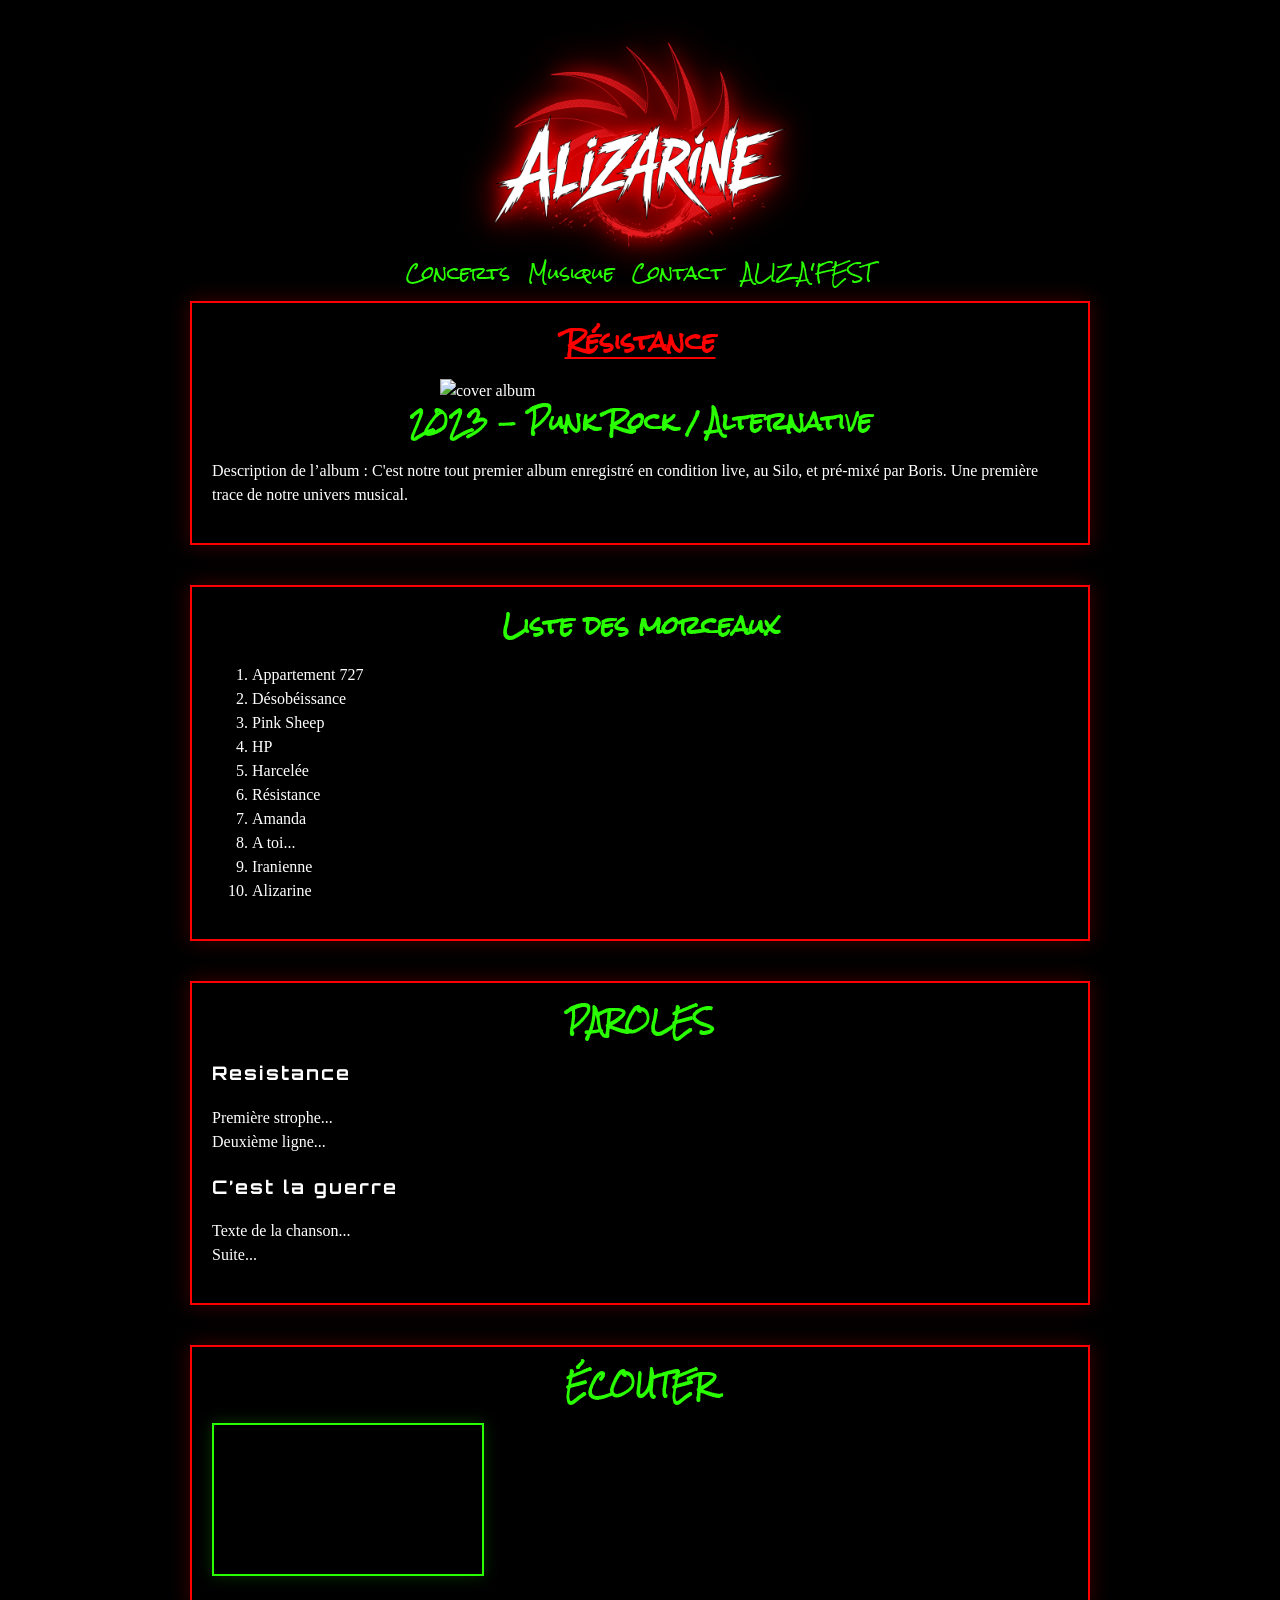
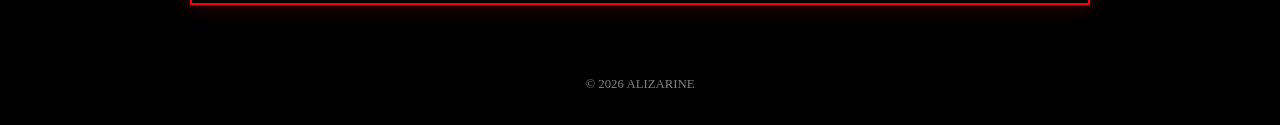
==== album1.html @ 2f11379e "Update album1.html" ====
<!DOCTYPE html>
<html lang="fr">
    <head>
        <meta charset="UTF-8">
        <meta name="viewport" content="width=device-width, initial-scale=1.0">
        <title>ALIZARINE - Concerts</title>
        <meta name="description" content="Alizarine, duo de punk rock alternatif normand. Concerts, musique, actualités et organisation de l'Aliza'Fest.">
        <link rel="stylesheet" href="style.css">
    </head>

    <body>
        <div class="page">
            
            <header id="header">
                <img 
                    src="logo.png" 
                    class="main-logo" 
                    alt="ALIZARINE"
                    fetchpriority="hight">
            </header>
            
            <nav>
                    <a href="concerts.html">Concerts</a>
                    <a href="musique.html">Musique</a>
                    <a href="contact.html">Contact</a>
                    <a href="fest.html">ALIZA'FEST</a>
            </nav>
            <main>
          <section class="hero">
            <div class="box">
                <h1>Résistance</h1>
                <img src="cover.jpg" alt="cover album" style="width:100%;max-width:400px;display:block;margin:0 auto;">

  <h2>2023 - Punk Rock / Alternative</h2>
  <p>
    Description de l’album : C'est notre tout premier album enregistré en condition live, au Silo, et pré-mixé par Boris. Une première trace de notre univers musical.
  </p>
</div>
              <div class="box">
  <h2>Liste des morceaux</h2>

  <ol>
    <li>Appartement 727</li>
    <li>Désobéissance</li>
    <li>Pink Sheep</li>
    <li>HP</li>
    <li>Harcelée</li>
    <li>Résistance</li>
    <li>Amanda</li>
    <Li>A toi...</Li>
    <li>Iranienne</li>
    <li>Alizarine</li>
  </ol>
</div>
              <div class="box">
  <h2>PAROLES</h2>

  <h3>Resistance</h3>
  <p>
    Première strophe...<br>
    Deuxième ligne...
  </p>

  <h3>C’est la guerre</h3>
  <p>
    Texte de la chanson...<br>
    Suite...
  </p>
</div>
              <div class="box">
  <h2>ÉCOUTER</h2>

  <div class="video-grid">
    <div class="video">
      <iframe src="https://www.youtube-nocookie.com/embed/FHDxXL97V3w?si=ryOqbWQB_SUeESFO&amp"></iframe>
    </div>

  </div>
</div>
                </section>
            </main>
            <footer>
               © 2026 ALIZARINE 
            </footer>
    </body>
</html>
---- style.css ----
@import url('https://fonts.googleapis.com/css2?family=Orbitron:wght@400;700&family=Rock+Salt&display=swap');
@import url('https://fonts.googleapis.com/css2?family=Permanent+Marker&display=swap');
@import url('https://fonts.googleapis.com/css2?family=IM+Fell+English+SC&display=swap');
/* =========================
   BASE
========================= */
*{box-sizing:border-box;
 }
body{
   margin:0;
   background:black;
   color:white;
   font-family:'IM Fell English SC', cursive;
   front-size:1.1rem;
   line-height:1.5;
   overflow-x:hidden;
}
/* =========================
   BACKGROUND
========================= */
body::before{
   content:"";
   position:fixed;
   inset:0;
   background:url("background.png");
   background-size:cover;
   background-position:center;
   z-index:-2;
}
/* =========================
   HEADER (LOGO CENTRÉ)
========================= */
header{
   display:flex;
   flex-direction:column;
   align-items:center;
   justify-content:center;
   text-align:center;
   margin-bottom:-40px;
   z-index:10;
}
.main-logo{
    width:300px;
    max-width:100%;
    margin:0 auto;
    filter:
        drop-shadow(0 0 8px #ff0000)
        drop-shadow(0 0 18px #ff0000);
}

/* =========================
Sous titre 
=========================*/
.subtitle{
    margin-top:10px;
    font-family:'Rock Salt', cursive;
    color:#ff0000;
    font-size:0.85rem;
}

/* =========================
   NAVIGATION
========================= */
nav{
   position:relative;
   display:flex;
   justify-content:center;
   flex-wrap:wrap;
   gap:18px;
   z-index:20;
}
nav a{
   color:#29FF00;
   text-decoration:none;
   font-family:'Rock Salt', cursive;
   font-size:1.1rem;
   trasition:0.2s;
}
nav a:hover{
    text-shadow:0 0 50px #ff0000;
}

/* =========================
   BOX
========================= */
.box{
   width:100%;
   max-width:900px;
   margin:0 auto 40px;
   margin-top:15px;
   padding:20px;
   border:2px solid #ff0000;
   background:rgba(0,0,0,0.65);
   box-shadow:0 0 20px rgba(255,0,0,0.25);
   overflow:hidden;
   z-index:30;
}

/* =========================
   TITRES
========================= */
h1{
   color:#FF0000;
   font-family:'Rock Salt', cursive;
   text-align: center;
   margin-top:0;
   text-decoration:underline;
   text-underline-offset:6px;
}
h2{
    color:#29FF00;
    font-family:'Rock Salt', cursive;
    text-align: center;
    margin-top:0;
   front-size:1rem;
}
h3{
    font-family:'Orbitron', sans-serif;
    letter-spacing:2px;
}
footer{
    text-align:center;
    padding:30px 20px;
    color:rgba(255,255,255,0.5);
    font-size:0.8rem;
}


/* =========================
   CONCERTS
========================= */
ul{
    padding-left:0;
    list-style:none;
}

.concert{
   position:relative;
   padding:10px 0;
   cursor:pointer;
   display:block;
   width:100%;
   front-size:1.25rem;
}
.concert span{
    display:block;
    line-height:1.1;
}

/* FUTURS / PASSÉS */
.upcoming{
    color:#FFFFFF;
}
.past{
    color:#FF0000;
}

/* =========================
   Page Musique
========================= */
.video-grid{
    display:grid;
    grid-template-columns:repeat(3, 1fr);
    gap:20px;
    margin-top:20px;
}
.album-grid{
    display:grid;
    grid-template-columns:repeat(3, 1fr);
    gap:20px;
    margin-top:20px;
}
.album{
    border:2px solid #29FF00;
    background:rgba(0,0,0,0.6);
    padding:15px;
    text-align:center;
    box-shadow:0 0 15px rgba(41,255,0,0.2);
    transition:0.2s;
}

.album:hover{
    transform:translateY(-5px);
}
.album img{
    width:100%;
    max-width:250px;
    border:2px solid #ff0000;
    box-shadow:0 0 10px rgba(255,0,0,0.3);
}
.album h3{
    margin:10px 0;
    color:#29FF00;
    font-size:1rem;
}
@media (max-width:900px){
    .album-grid{
        grid-template-columns:repeat(2,1fr);
    }
}
@media (max-width:600px){
    .album-grid{
        grid-template-columns:1fr;
    }
}
@media (max-width:900px){
    .video-grid{
        grid-template-columns:repeat(2, 1fr);
    }
}
@media (max-width:600px){
    .video-grid{
        grid-template-columns:1fr;
    }
}
.video iframe{
    width:100%;
    aspect-ratio:16/9;
    border:2px solid #29FF00;
    box-shadow:0 0 15px rgba(41,255,0,0.2);
}
/* =========================
   MOBILE (ZÉRO DÉBORDEMENT)
========================= */
@media (max-width:768px){
    header{
        padding:15px;
    }
    .main-logo{
        width:180px;
    }
    .subtitle{
        font-size:0.75rem;
    }
    nav{
        gap:10px;
    }
    .box{
        padding:15px;
        width:calc(100% - 20px);
    }
}

/* METTRE EN AVANT LE PROCHAIN*/
.next-concert{
  border:2px solid #fff;
  padding:10px;
  box-shadow:0 0 25px #FF0000;
  transform:scale(1.02);
  position:relative;
}
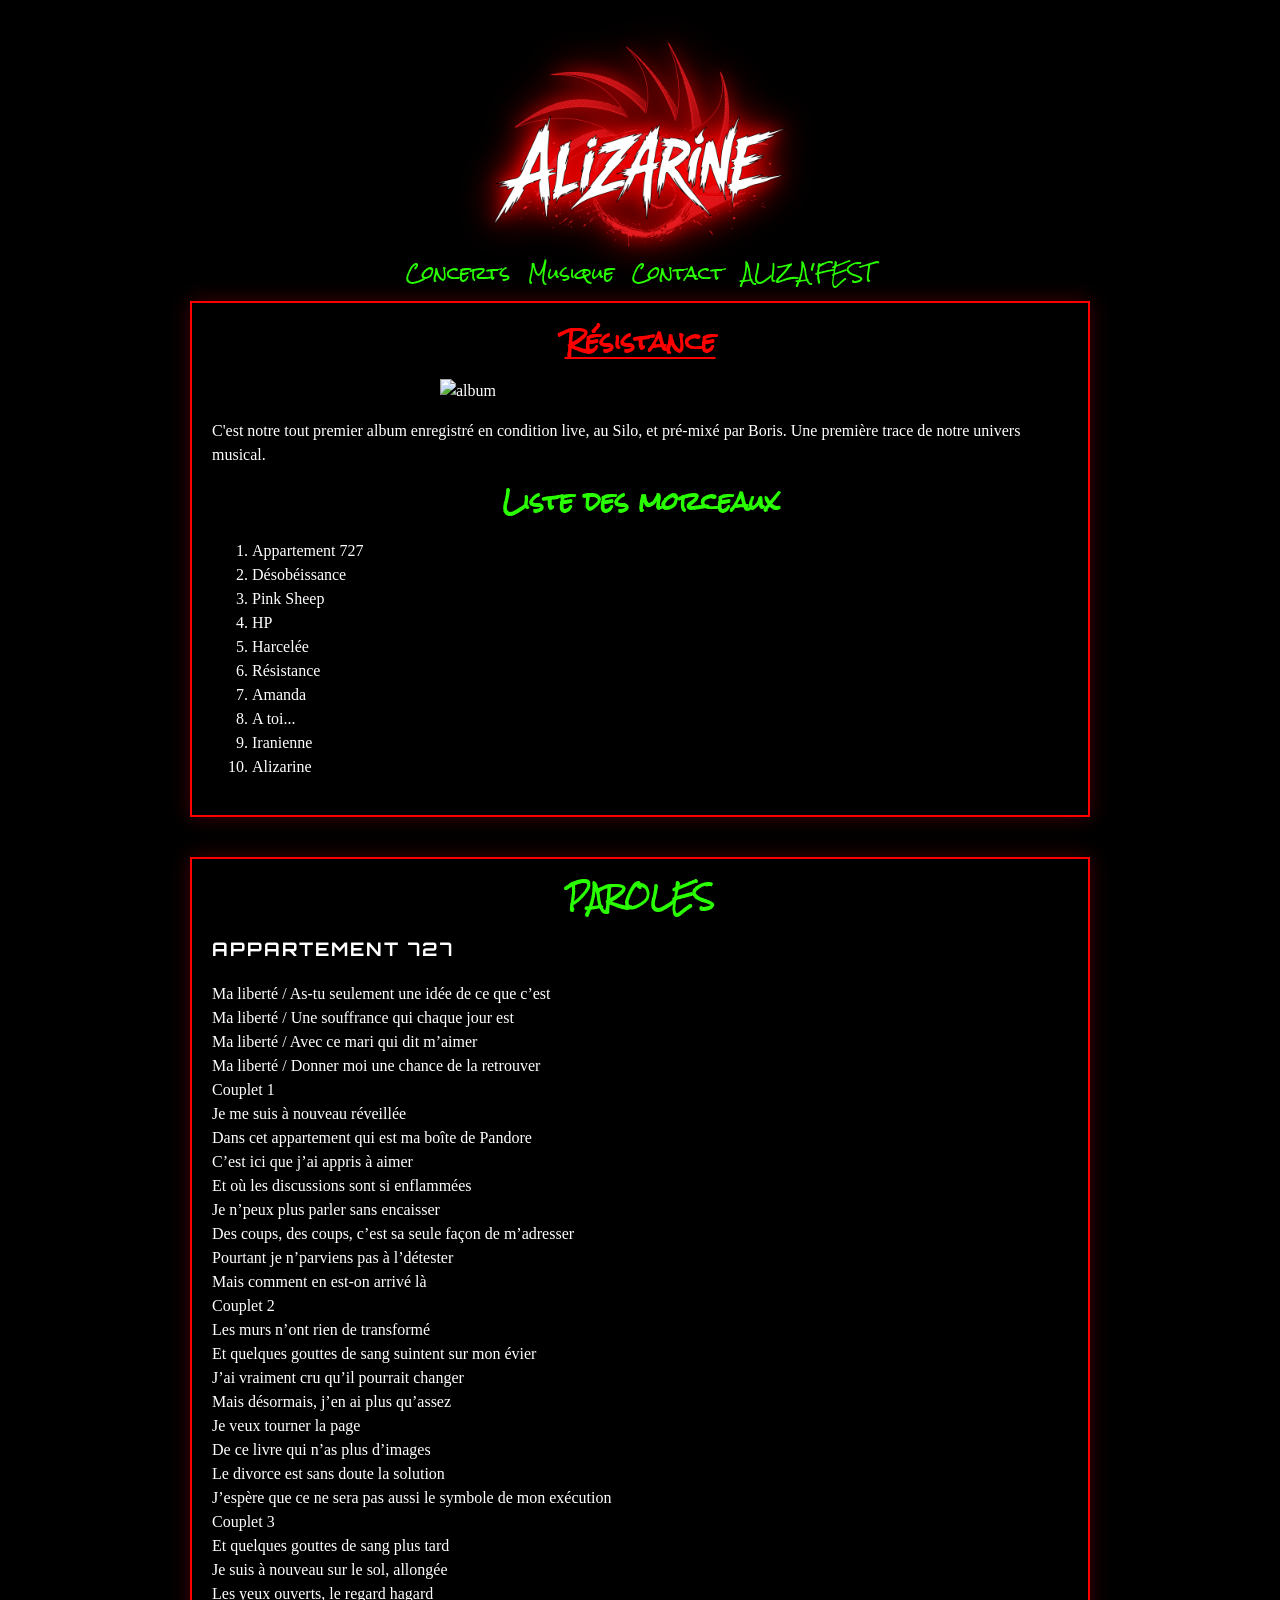
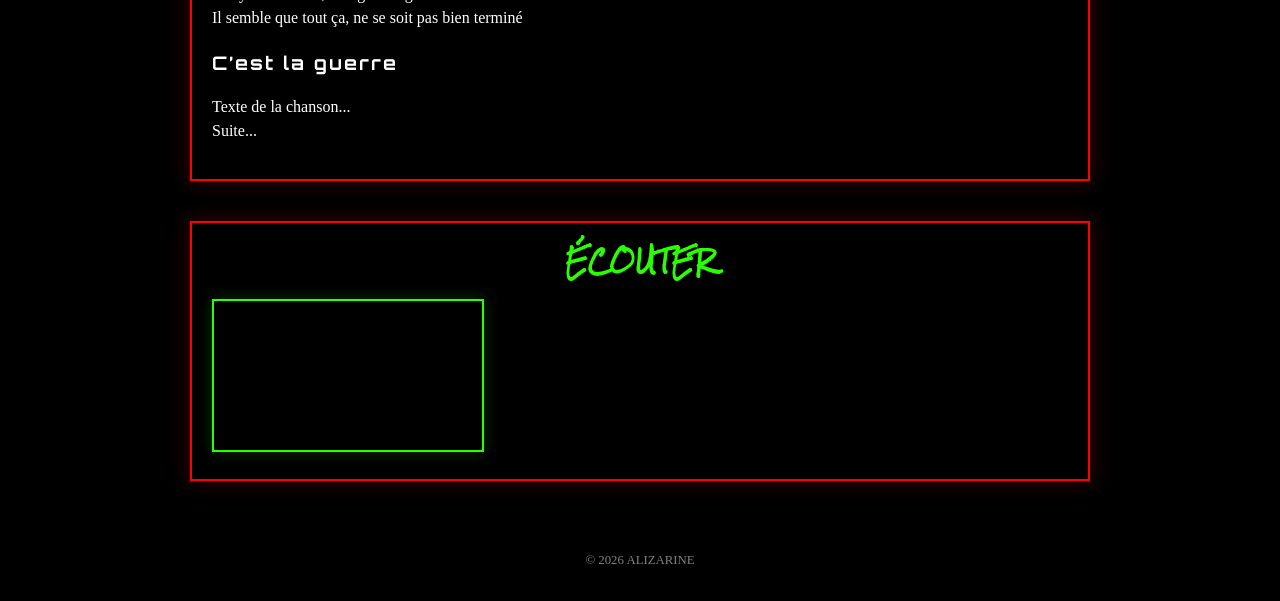
==== commit e70ce710: "Update album1.html" ====
--- a/album1.html
+++ b/album1.html
@@ -3,7 +3,7 @@
     <head>
         <meta charset="UTF-8">
         <meta name="viewport" content="width=device-width, initial-scale=1.0">
-        <title>ALIZARINE - Concerts</title>
+        <title>ALIZARINE - Résistance</title>
         <meta name="description" content="Alizarine, duo de punk rock alternatif normand. Concerts, musique, actualités et organisation de l'Aliza'Fest.">
         <link rel="stylesheet" href="style.css">
     </head>
@@ -29,16 +29,11 @@
           <section class="hero">
             <div class="box">
                 <h1>Résistance</h1>
-                <img src="cover.jpg" alt="cover album" style="width:100%;max-width:400px;display:block;margin:0 auto;">
-
-  <h2>2023 - Punk Rock / Alternative</h2>
+                <img src="album1.png" alt="album" style="width:100%;max-width:400px;display:block;margin:0 auto;">
   <p>
-    Description de l’album : C'est notre tout premier album enregistré en condition live, au Silo, et pré-mixé par Boris. Une première trace de notre univers musical.
+   C'est notre tout premier album enregistré en condition live, au Silo, et pré-mixé par Boris. Une première trace de notre univers musical.
   </p>
-</div>
-              <div class="box">
   <h2>Liste des morceaux</h2>
-
   <ol>
     <li>Appartement 727</li>
     <li>Désobéissance</li>
@@ -54,12 +49,36 @@
 </div>
               <div class="box">
   <h2>PAROLES</h2>
-
-  <h3>Resistance</h3>
+  <h3>APPARTEMENT 727</h3>
   <p>
-    Première strophe...<br>
-    Deuxième ligne...
-  </p>
+Ma liberté / As-tu seulement une idée de ce que c’est <br>
+Ma liberté / Une souffrance qui chaque jour est <br>
+Ma liberté / Avec ce mari qui dit m’aimer <br>
+Ma liberté / Donner moi une chance de la retrouver <br>
+Couplet 1 <br>
+Je me suis à nouveau réveillée  <br>
+Dans cet appartement qui est ma boîte de Pandore <br>
+C’est ici que j’ai appris à aimer <br>
+Et où les discussions sont si enflammées <br>
+Je n’peux plus parler sans encaisser <br>
+Des coups, des coups, c’est sa seule façon de m’adresser <br>
+Pourtant je n’parviens pas à l’détester  <br>
+Mais comment en est-on arrivé là <br>
+Couplet 2   <br>
+Les murs n’ont rien de transformé <br>
+Et quelques gouttes de sang suintent sur mon évier <br>
+J’ai vraiment cru qu’il pourrait changer <br>
+Mais désormais, j’en ai plus qu’assez <br>
+Je veux tourner la page <br>
+De ce livre qui n’as plus d’images <br>
+Le divorce est sans doute la solution <br>
+J’espère que ce ne sera pas aussi le symbole de mon exécution <br>
+Couplet 3 <br>
+Et quelques gouttes de sang plus tard <br>
+Je suis à nouveau sur le sol, allongée <br>
+Les yeux ouverts, le regard hagard <br>
+Il semble que tout ça, ne se soit pas bien terminé<br>
+</p>
 
   <h3>C’est la guerre</h3>
   <p>
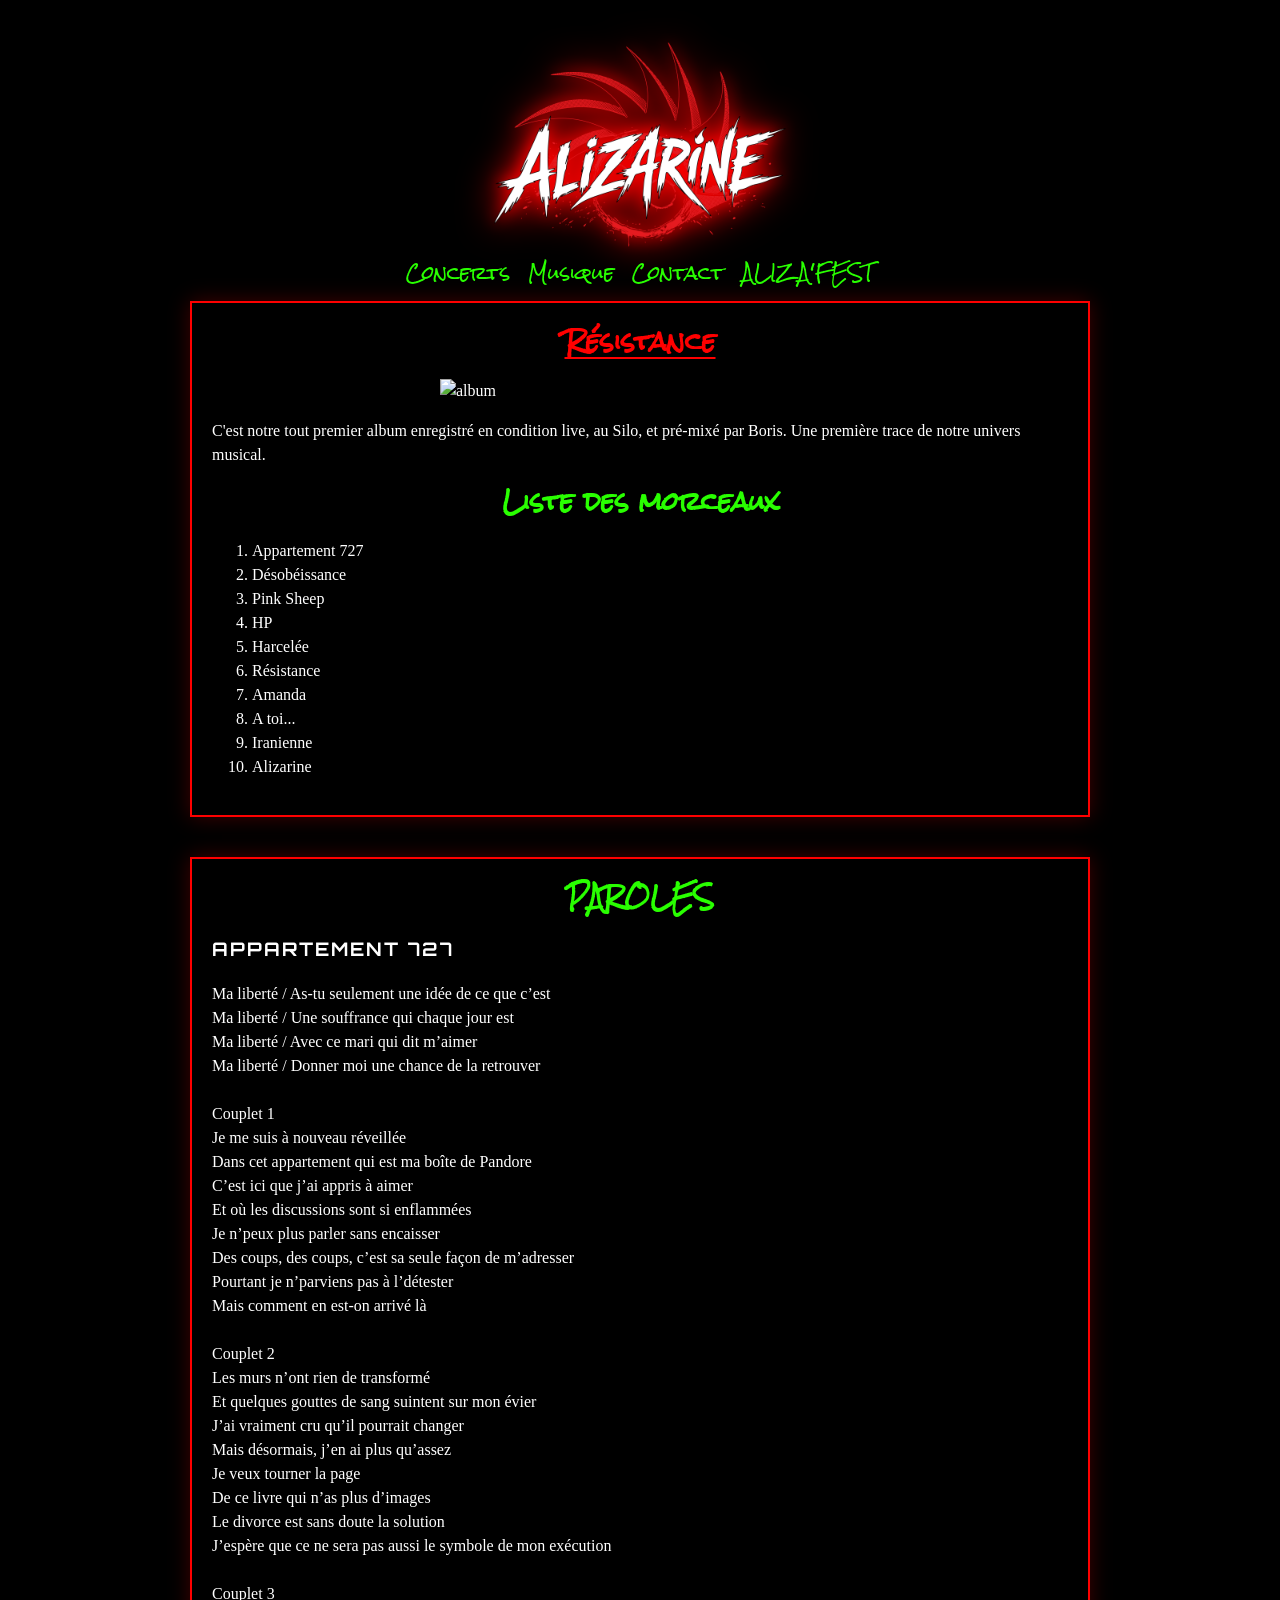
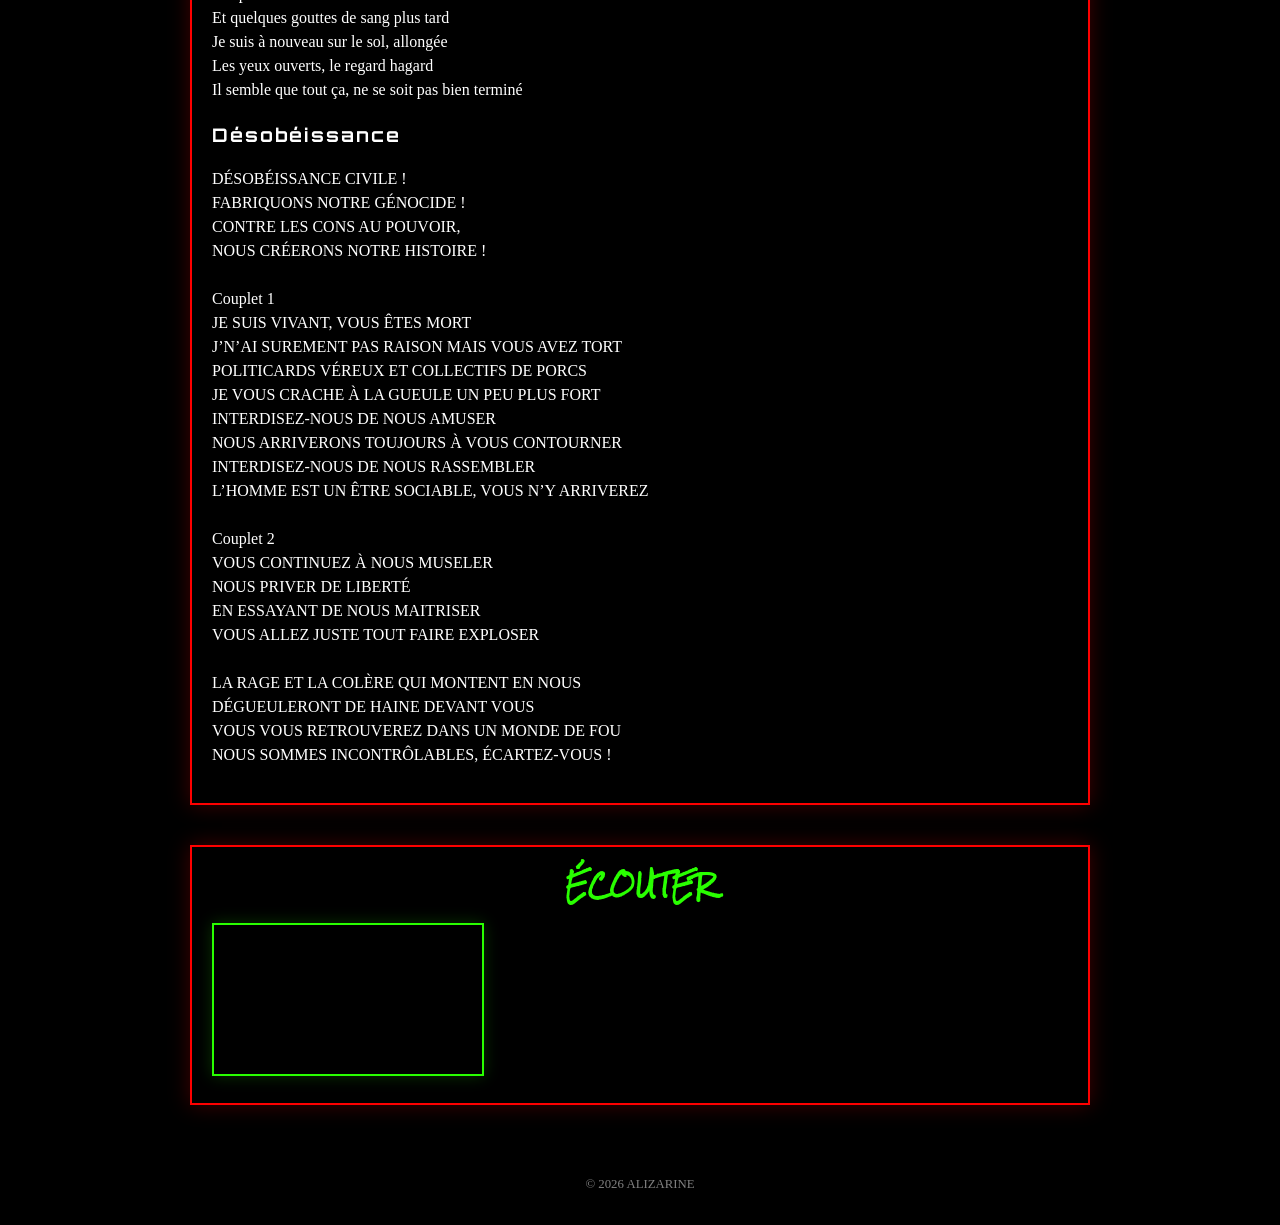
==== commit 882073c3: "Update album1.html" ====
--- a/album1.html
+++ b/album1.html
@@ -54,7 +54,7 @@
 Ma liberté / As-tu seulement une idée de ce que c’est <br>
 Ma liberté / Une souffrance qui chaque jour est <br>
 Ma liberté / Avec ce mari qui dit m’aimer <br>
-Ma liberté / Donner moi une chance de la retrouver <br>
+Ma liberté / Donner moi une chance de la retrouver <br><br>
 Couplet 1 <br>
 Je me suis à nouveau réveillée  <br>
 Dans cet appartement qui est ma boîte de Pandore <br>
@@ -63,7 +63,7 @@
 Je n’peux plus parler sans encaisser <br>
 Des coups, des coups, c’est sa seule façon de m’adresser <br>
 Pourtant je n’parviens pas à l’détester  <br>
-Mais comment en est-on arrivé là <br>
+Mais comment en est-on arrivé là <br><br>
 Couplet 2   <br>
 Les murs n’ont rien de transformé <br>
 Et quelques gouttes de sang suintent sur mon évier <br>
@@ -72,7 +72,7 @@
 Je veux tourner la page <br>
 De ce livre qui n’as plus d’images <br>
 Le divorce est sans doute la solution <br>
-J’espère que ce ne sera pas aussi le symbole de mon exécution <br>
+J’espère que ce ne sera pas aussi le symbole de mon exécution <br><br>
 Couplet 3 <br>
 Et quelques gouttes de sang plus tard <br>
 Je suis à nouveau sur le sol, allongée <br>
@@ -80,11 +80,37 @@
 Il semble que tout ça, ne se soit pas bien terminé<br>
 </p>
 
-  <h3>C’est la guerre</h3>
+  <h3>Désobéissance</h3>
   <p>
-    Texte de la chanson...<br>
-    Suite...
-  </p>
+DÉSOBÉISSANCE CIVILE !<br>
+FABRIQUONS NOTRE GÉNOCIDE !<br>
+CONTRE LES CONS AU POUVOIR,<br>
+NOUS CRÉERONS NOTRE HISTOIRE !<br><br>
+
+Couplet 1<br>
+
+JE SUIS VIVANT, VOUS ÊTES MORT<br>
+J’N’AI SUREMENT PAS RAISON MAIS VOUS AVEZ TORT<br>
+POLITICARDS VÉREUX ET COLLECTIFS DE PORCS<br>
+JE VOUS CRACHE À LA GUEULE UN PEU PLUS FORT<br>
+INTERDISEZ-NOUS DE NOUS AMUSER<br>
+NOUS ARRIVERONS TOUJOURS À VOUS CONTOURNER<br>
+INTERDISEZ-NOUS DE NOUS RASSEMBLER<br>
+L’HOMME EST UN ÊTRE SOCIABLE, VOUS N’Y ARRIVEREZ<br><br>
+
+Couplet 2<br>
+
+VOUS CONTINUEZ À NOUS MUSELER<br>
+NOUS PRIVER DE LIBERTÉ<br>
+EN ESSAYANT DE NOUS MAITRISER<br>
+VOUS ALLEZ JUSTE TOUT FAIRE EXPLOSER<br><br>
+
+LA RAGE ET LA COLÈRE QUI MONTENT EN NOUS<br>
+DÉGUEULERONT DE HAINE DEVANT VOUS<br>
+VOUS VOUS RETROUVEREZ DANS UN MONDE DE FOU<br>
+NOUS SOMMES INCONTRÔLABLES, ÉCARTEZ-VOUS !
+</p>
+    
 </div>
               <div class="box">
   <h2>ÉCOUTER</h2>
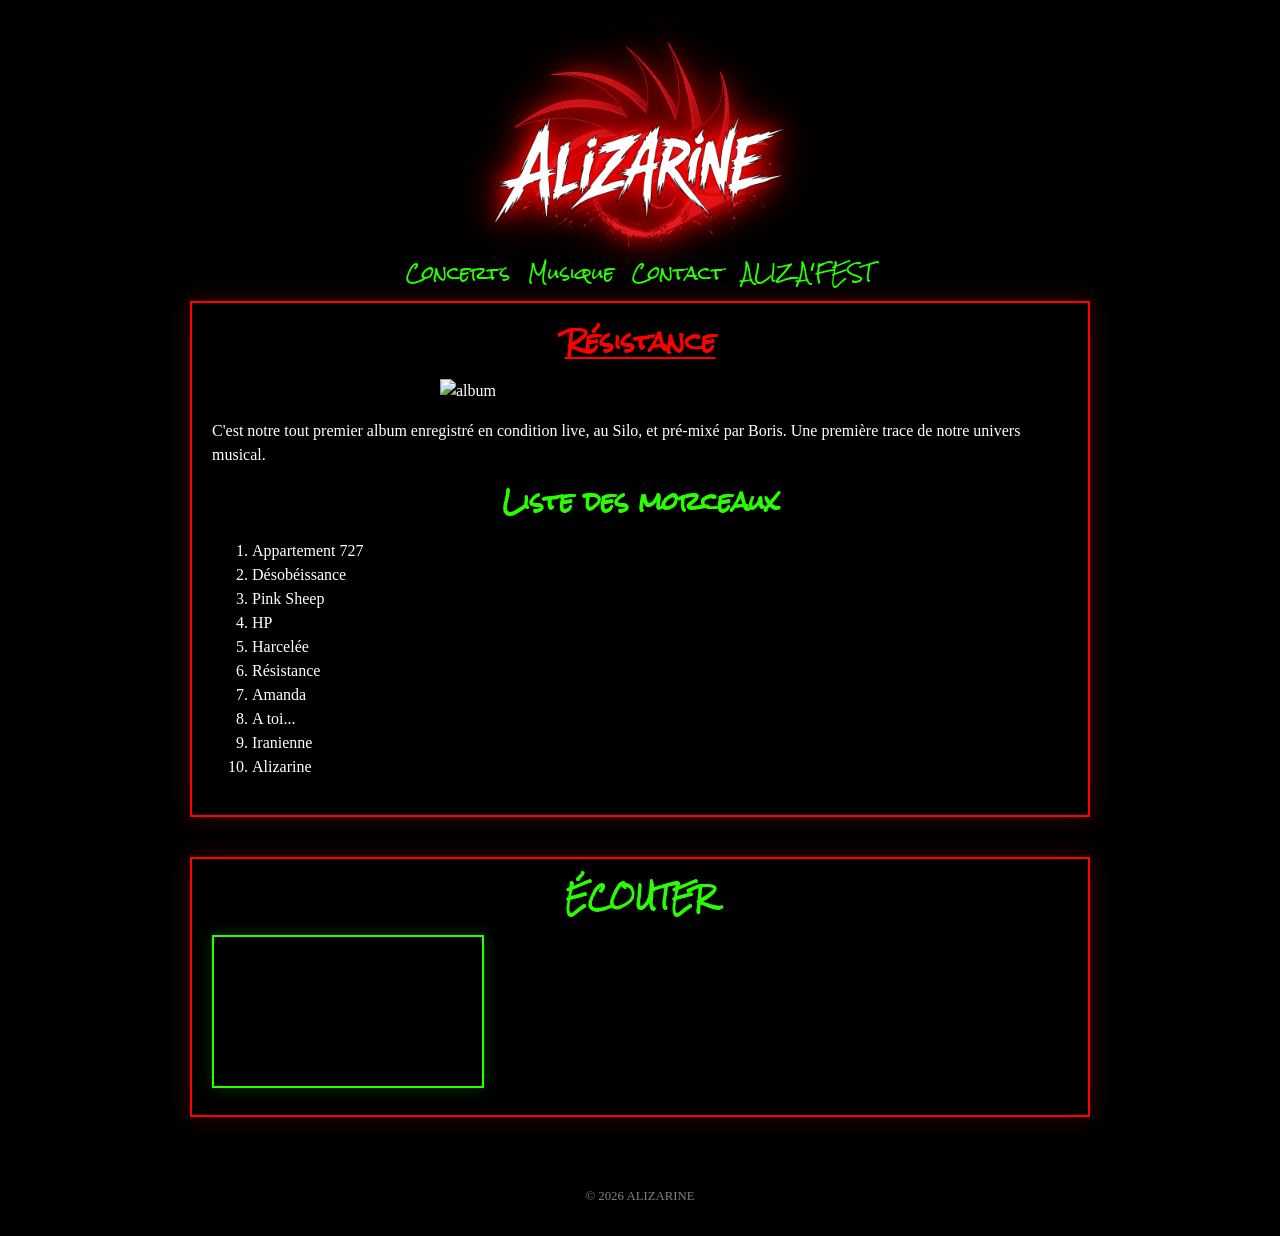
==== commit aa3a5eef: "Update album1.html" ====
--- a/album1.html
+++ b/album1.html
@@ -48,71 +48,6 @@
   </ol>
 </div>
               <div class="box">
-  <h2>PAROLES</h2>
-  <h3>APPARTEMENT 727</h3>
-  <p>
-Ma liberté / As-tu seulement une idée de ce que c’est <br>
-Ma liberté / Une souffrance qui chaque jour est <br>
-Ma liberté / Avec ce mari qui dit m’aimer <br>
-Ma liberté / Donner moi une chance de la retrouver <br><br>
-Couplet 1 <br>
-Je me suis à nouveau réveillée  <br>
-Dans cet appartement qui est ma boîte de Pandore <br>
-C’est ici que j’ai appris à aimer <br>
-Et où les discussions sont si enflammées <br>
-Je n’peux plus parler sans encaisser <br>
-Des coups, des coups, c’est sa seule façon de m’adresser <br>
-Pourtant je n’parviens pas à l’détester  <br>
-Mais comment en est-on arrivé là <br><br>
-Couplet 2   <br>
-Les murs n’ont rien de transformé <br>
-Et quelques gouttes de sang suintent sur mon évier <br>
-J’ai vraiment cru qu’il pourrait changer <br>
-Mais désormais, j’en ai plus qu’assez <br>
-Je veux tourner la page <br>
-De ce livre qui n’as plus d’images <br>
-Le divorce est sans doute la solution <br>
-J’espère que ce ne sera pas aussi le symbole de mon exécution <br><br>
-Couplet 3 <br>
-Et quelques gouttes de sang plus tard <br>
-Je suis à nouveau sur le sol, allongée <br>
-Les yeux ouverts, le regard hagard <br>
-Il semble que tout ça, ne se soit pas bien terminé<br>
-</p>
-
-  <h3>Désobéissance</h3>
-  <p>
-DÉSOBÉISSANCE CIVILE !<br>
-FABRIQUONS NOTRE GÉNOCIDE !<br>
-CONTRE LES CONS AU POUVOIR,<br>
-NOUS CRÉERONS NOTRE HISTOIRE !<br><br>
-
-Couplet 1<br>
-
-JE SUIS VIVANT, VOUS ÊTES MORT<br>
-J’N’AI SUREMENT PAS RAISON MAIS VOUS AVEZ TORT<br>
-POLITICARDS VÉREUX ET COLLECTIFS DE PORCS<br>
-JE VOUS CRACHE À LA GUEULE UN PEU PLUS FORT<br>
-INTERDISEZ-NOUS DE NOUS AMUSER<br>
-NOUS ARRIVERONS TOUJOURS À VOUS CONTOURNER<br>
-INTERDISEZ-NOUS DE NOUS RASSEMBLER<br>
-L’HOMME EST UN ÊTRE SOCIABLE, VOUS N’Y ARRIVEREZ<br><br>
-
-Couplet 2<br>
-
-VOUS CONTINUEZ À NOUS MUSELER<br>
-NOUS PRIVER DE LIBERTÉ<br>
-EN ESSAYANT DE NOUS MAITRISER<br>
-VOUS ALLEZ JUSTE TOUT FAIRE EXPLOSER<br><br>
-
-LA RAGE ET LA COLÈRE QUI MONTENT EN NOUS<br>
-DÉGUEULERONT DE HAINE DEVANT VOUS<br>
-VOUS VOUS RETROUVEREZ DANS UN MONDE DE FOU<br>
-NOUS SOMMES INCONTRÔLABLES, ÉCARTEZ-VOUS !
-</p>
-    
-</div>
-              <div class="box">
   <h2>ÉCOUTER</h2>
 
   <div class="video-grid">
